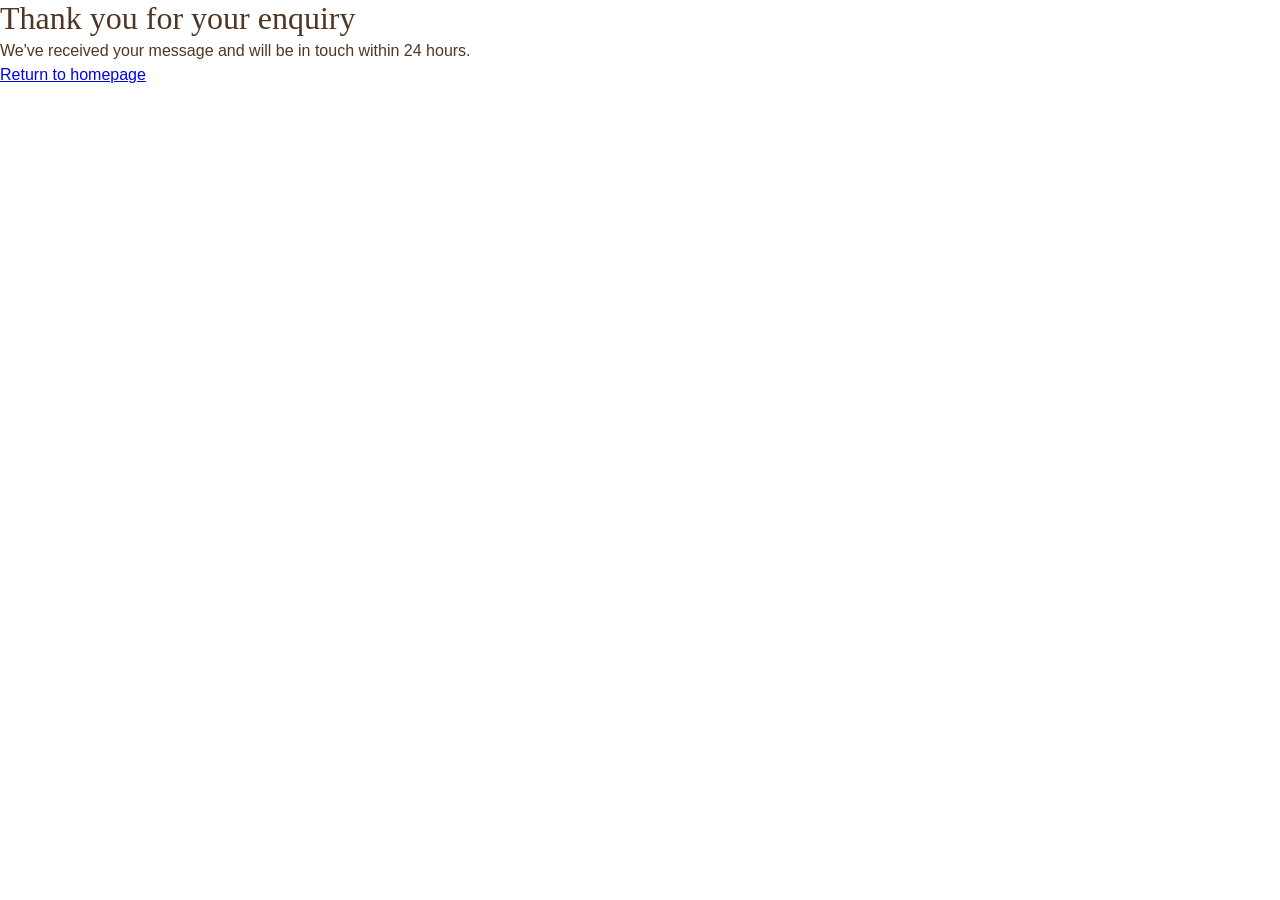
==== success.html @ 551e0e9f "Add enquiry success page" ====
<!DOCTYPE html>
<html lang="en">
  <head>
    <meta charset="UTF-8" />

    <meta name="viewport" content="width=device-width, initial-scale=1.0" />

    <title>Thank You | Lumen Pilates</title>

    <link rel="icon" type="image/png" href="images/favicon.png" />

    <link rel="stylesheet" href="styles.css" />
  </head>

  <body>
    <main class="success-page">
      <h1>Thank you for your enquiry</h1>

      <p>We've received your message and will be in touch within 24 hours.</p>

      <a href="index.html"> Return to homepage </a>
    </main>
  </body>
</html>
---- styles.css ----
/* =========================
   Global Reset
========================= */

* {
  margin: 0;
  padding: 0;
  box-sizing: border-box;
}

html {
  scroll-behavior: smooth;
}

body {
  font-family: "Inter", sans-serif;
  color: #503723;
}

header {
  height: 5rem;
}

/* =========================
   Variables
========================= */

:root {
  --cream: #faf7f3;
  --light-cream: #f8f4ee;
  --beige: #f0e5da;

  --brown: #af6e43;
  --dark-brown: #7b4d2f;
  --soft-brown: #bf8b69;

  --text: #6f675f;
  --dark-text: #503723;

  --white: #ffffff;

  --shadow: 0 12px 30px rgba(80, 55, 35, 0.08);
}

/* =========================
   Typography
========================= */

h1,
h2,
h3 {
  font-family: "Libre Baskerville", serif;
  font-weight: 400;
}

p {
  line-height: 1.8;
}

/* =========================
   Buttons
========================= */

.btn {
  display: inline-block;

  padding: 1rem 2.5rem;

  background-color: var(--brown);

  color: var(--cream);

  text-decoration: none;

  border-radius: 50px;

  font-weight: 300;

  text-transform: uppercase;

  transition: all 0.3s ease;
}

.btn:hover {
  background-color: var(--dark-brown);
  color: var(--cream);
}

/* =========================
   Navigation
========================= */

.navbar {
  position: absolute;

  top: 0;
  left: 0;

  width: 100%;

  z-index: 1000;

  display: flex;

  align-items: center;

  justify-content: space-between;

  background-color: var(--cream);

  padding: 0.1rem 3.75rem;

  transition: background-color 0.3s ease, box-shadow 0.3s ease;
}

.navbar.fixed {
  position: fixed;

  animation: slideDown 0.3s ease;
}

@keyframes slideDown {
  from {
    transform: translateY(-20px);
    opacity: 0;
  }

  to {
    transform: translateY(0);
    opacity: 1;
  }
}

.nav-trigger {
  height: 1px;

  position: absolute;

  top: 80px;

  width: 100%;
}

/* =========================
   Hamburger Menu
========================= */

.hamburger {
  display: none;

  background: none;
  border: none;

  cursor: pointer;

  padding: 0;
}

.hamburger span {
  display: block;

  width: 26px;
  height: 2px;

  background-color: #af6e43;

  margin: 6px 0;

  transition: 0.3s ease;
}

/* Logo */

.logo img {
  width: 20rem;

  height: auto;

  display: block;
}

/* Centre Navigation */

.nav-centre {
  flex: 1;

  display: flex;

  justify-content: center;
}

.nav-links {
  display: flex;

  list-style: none;

  gap: 4rem;
}

.nav-contact {
  display: flex;

  list-style: none;

  margin-right: 2.8rem;
}

.mobile-contact {
  display: none;
}

.nav-links a,
.nav-contact a {
  text-decoration: none;

  color: var(--brown);

  font-size: 0.9rem;

  font-weight: 300;

  letter-spacing: 0.08em;

  transition: color 0.3s ease;
}

.nav-links a:hover,
.nav-contact a:hover {
  color: #cba37e;
}

/* =========================
   Homepage Hero
========================= */

.hero {
  height: 100vh;

  min-height: 700px;

  background-image: linear-gradient(
      rgba(34, 34, 34, 0.25),
      rgba(34, 34, 34, 0.25)
    ),
    url("images/hero-image.webp");

  background-size: cover;

  background-position: center 30%;

  position: relative;

  display: flex;

  align-items: center;

  justify-content: center;

  color: var(--cream);
}

.hero-overlay {
  position: absolute;

  inset: 0;

  background: rgba(0, 0, 0, 0.25);
}

.hero-content {
  position: relative;

  z-index: 1;

  text-align: center;

  max-width: 45rem;
}

.hero-content h1 {
  font-size: 4rem;

  margin-bottom: 1.5rem;
}

.hero-content p {
  font-size: 1.2rem;

  line-height: 1.6;

  margin-bottom: 2.5rem;
}

/* =========================
   Services Section
========================= */

.services {
  padding: 6rem 5rem;

  background-color: var(--light-cream);
}

.services-header {
  text-align: center;

  max-width: 40rem;

  margin: 0 auto 4rem;
}

.services-header h2 {
  font-size: 2.5rem;

  color: var(--brown);

  margin-bottom: 1rem;
}

.services-header p {
  font-size: 1.1rem;

  font-weight: 300;

  color: #555;
}

/* Carousel Layout */

.services-carousel {
  display: flex;

  align-items: center;

  justify-content: center;

  gap: 2rem;
}

.service-slide {
  max-width: 70rem;

  width: 100%;

  display: grid;

  grid-template-columns: 1.2fr 1fr;

  align-items: center;

  gap: 4rem;
}

/* Image */

.service-image img {
  width: 100%;

  height: 24rem;

  object-fit: cover;

  display: block;

  box-shadow: var(--shadow);
}

/* Content */

.service-content {
  display: flex;

  flex-direction: column;

  gap: 1.25rem;

  min-height: 18rem;
}

.service-number {
  font-size: 0.85rem;

  letter-spacing: 0.15em;

  color: var(--brown);
}

.service-content h3 {
  font-size: 2.2rem;

  letter-spacing: 0.2rem;

  color: var(--brown);
}

.service-content p {
  max-width: 30rem;

  font-size: 1.1rem;

  font-weight: 300;

  color: #555;
}

/* Learn More */

.learn-more {
  margin-top: 1rem;

  color: var(--brown);

  text-decoration: none;

  font-weight: 500;

  transition: color 0.3s ease;
}

.learn-more:hover {
  color: #cba37e;
}

/* Carousel Buttons */

.carousel-btn {
  border: none;

  background: none;

  font-size: 2rem;

  color: var(--brown);

  cursor: pointer;

  transition: transform 0.3s ease;
}

.carousel-btn:hover {
  transform: translateX(5px);

  color: #cba37e;
}

.prev:hover {
  transform: translateX(-5px);
}

/* =========================
   CTA Section
========================= */

.cta {
  padding: 7rem 5rem;

  background-color: var(--brown);

  text-align: center;
}

.cta-content {
  max-width: 45rem;

  margin: 0 auto;
}

.cta h2 {
  font-size: 2.8rem;

  color: var(--cream);

  margin-bottom: 1.5rem;
}

.cta p {
  font-size: 1.15rem;

  font-weight: 300;

  color: var(--cream);

  margin-bottom: 2.5rem;
}

.cta .btn {
  background-color: var(--soft-brown);

  color: var(--cream);
}

.cta .btn:hover {
  background-color: var(--dark-brown);
}

/* =========================
   Footer
========================= */

.footer {
  background-color: #2d2d2d;

  padding: 4rem 5rem 2rem;

  color: var(--white);
}

.footer-container {
  max-width: 70rem;

  margin: 0 auto;

  display: grid;

  grid-template-columns: 2fr 1fr 1fr;

  gap: 3rem;
}

/* Brand */

.footer-brand img {
  width: 24rem;

  height: auto;

  display: block;

  margin-top: -2.1rem;

  margin-bottom: 1.25rem;
}

.footer-brand p {
  margin-left: 2.2rem;

  margin-top: -1rem;

  font-weight: 300;

  color: #ddd;
}

/* Footer Headings */

.footer h3 {
  font-size: 1.2rem;

  margin-bottom: 1.25rem;

  text-transform: uppercase;

  letter-spacing: 0.3rem;
}

/* Footer Text */

.footer p,
.footer a {
  font-size: 0.95rem;

  font-weight: 300;

  line-height: 1.8;

  color: #ddd;
}

.footer a {
  text-decoration: none;

  transition: color 0.3s ease;
}

.footer a:hover {
  color: var(--brown);
}

.footer ul {
  list-style: none;

  padding: 0;
}

/* Footer Bottom */

.footer-bottom {
  margin-top: 3rem;

  padding-top: 1.5rem;

  border-top: 1px solid rgba(255, 255, 255, 0.15);

  text-align: center;
}

.footer-bottom p {
  font-size: 0.85rem;
}

/* =========================
   Enquiry Page
========================= */

.enquiry-page {
  background-color: var(--cream);

  padding: 7rem 2rem 6rem;
}

.enquiry {
  max-width: 48rem;

  margin: 0 auto;
}

.enquiry-header {
  text-align: center;

  margin-bottom: 3.2rem;
}

.enquiry-header h1 {
  font-size: 3.2rem;

  color: var(--brown);

  margin-bottom: 1rem;
}

.enquiry-header p {
  max-width: 36rem;

  margin: 0 auto 1rem;

  font-size: 1rem;

  color: var(--text);

  line-height: 1.8;
}

/* =========================
   Form
========================= */

.enquiry-form {
  background-color: var(--white);

  padding: 3rem;

  border-radius: 0.25rem;

  box-shadow: var(--shadow);

  display: flex;

  flex-direction: column;

  gap: 1.5rem;
}

.form-group {
  display: flex;

  flex-direction: column;
}

.form-group label {
  margin-bottom: 0.5rem;

  font-size: 0.9rem;

  font-weight: 500;

  letter-spacing: 0.04em;

  color: var(--dark-text);
}

.form-group input,
.form-group select,
.form-group textarea {
  font-family: "Inter", sans-serif;

  font-size: 1rem;

  padding: 0.9rem 1rem;

  border: 1px solid #ddd6cf;

  border-radius: 0.25rem;

  background-color: var(--white);

  transition: border-color 0.25s ease, box-shadow 0.25s ease;
}

.form-group textarea {
  resize: vertical;

  min-height: 10rem;
}

.form-group input:focus,
.form-group select:focus,
.form-group textarea:focus {
  outline: none;

  border-color: var(--brown);

  box-shadow: 0 0 0 3px rgba(181, 124, 71, 0.15);
}

/* Submit Button */

.submit-btn {
  align-self: flex-start;

  padding: 1rem 2.5rem;

  background-color: var(--brown);

  color: var(--cream);

  border: none;

  font-size: 0.9rem;

  font-weight: 400;

  letter-spacing: 0.08em;

  cursor: pointer;

  transition: background-color 0.3s ease, transform 0.2s ease;
}

.submit-btn:hover {
  background-color: var(--dark-brown);

  transform: translateY(-2px);
}

.submit-btn:active {
  transform: translateY(0);
}

/* =========================
   Internal Hero Sections
========================= */

.private-hero {
  min-height: 80vh;

  background-color: var(--cream);

  display: flex;

  align-items: center;

  justify-content: center;

  gap: 4rem;

  padding: 6rem 8rem;
}

.private-image {
  flex: 1;

  display: flex;

  justify-content: center;
}

.private-image img {
  width: 80%;

  height: 24rem;

  object-fit: cover;

  box-shadow: var(--shadow);
}

.private-content {
  flex: 1;

  max-width: 36rem;

  display: flex;

  flex-direction: column;
}

.private-content h1 {
  font-size: 3rem;

  color: var(--brown);

  margin-bottom: 2rem;
}

.private-content p {
  font-size: 1.05rem;

  line-height: 1.9;

  color: var(--text);

  margin-bottom: 1.5rem;
}

.private-hero .btn {
  margin-top: 1rem;

  align-self: center;
}

/* =========================
   Class Structure
========================= */

.class-structure {
  padding: 5rem 2rem 7rem;

  background-color: var(--brown);
}

.section-heading {
  text-align: center;

  max-width: 40rem;

  margin: 0 auto 4rem;
}

.section-heading h2 {
  font-size: 2.8rem;

  color: var(--cream);

  margin-bottom: 1rem;
}

.section-heading p {
  font-size: 1.1rem;

  font-weight: 300;

  line-height: 1.8;

  color: var(--cream);
}

.structure-grid {
  max-width: 80rem;

  margin: 0 auto;

  display: grid;

  grid-template-columns: repeat(3, 1fr);

  gap: 4rem;
}

.structure-card {
  padding: 3rem;

  background-color: rgba(240, 229, 218, 0.95);

  border-radius: 16px;

  box-shadow: var(--shadow);

  transition: transform 0.3s ease, box-shadow 0.3s ease;
}

.structure-card:hover {
  transform: translateY(-8px) scale(1.02);

  box-shadow: 0 15px 35px rgba(80, 55, 35, 0.15);
}

.structure-card h3 {
  font-size: 1.6rem;

  color: var(--dark-text);

  margin-bottom: 1.25rem;
}

.structure-card p {
  color: var(--text);

  line-height: 1.8;
}

/* =========================
   Experience Section
========================= */

.experience {
  padding: 5rem 2rem 3rem;

  background-color: var(--cream);
}

.experience-content {
  max-width: 70rem;

  margin: 0 auto;

  text-align: center;
}

.experience h2 {
  font-size: 2.4rem;

  color: var(--dark-text);

  margin-bottom: 2rem;
}

.experience p {
  font-size: 1.05rem;

  line-height: 1.9;

  color: var(--text);

  margin-bottom: 1.5rem;
}

/* =========================
   Voucher Section
========================= */

.voucher-section {
  min-height: 70vh;

  background-color: var(--brown);

  display: flex;

  align-items: center;

  justify-content: center;

  gap: 4rem;

  padding: 4rem 8rem 0;
}

.voucher-content {
  flex: 1;
}

.voucher-content h2 {
  font-size: 3rem;

  color: var(--cream);

  margin-bottom: 2rem;
}

.voucher-content p {
  font-size: 1.05rem;

  line-height: 1.9;

  color: var(--cream);

  margin-bottom: 1.5rem;
}

.voucher-content .btn {
  display: block;

  width: fit-content;

  margin: 3rem auto 0;

  background-color: var(--soft-brown);
}

.voucher-content .btn:hover {
  background-color: var(--cream);

  color: var(--soft-brown);
}

/* Voucher Image */

.voucher-image {
  flex: 1;

  display: flex;

  justify-content: center;
}

.voucher-image img {
  width: 100%;

  height: 24rem;

  object-fit: cover;

  box-shadow: var(--shadow);

  margin-bottom: 4rem;
}

/* =========================
   Hen Parties Section
========================= */

.hen-paragraph-bold {
  font-weight: 500;
}

.group-events {
  min-height: 80vh;

  background-color: var(--brown);

  display: flex;

  align-items: center;

  justify-content: center;

  gap: 4rem;

  padding: 5rem 8rem;
}

.group-events-content {
  flex: 1;

  display: flex;

  flex-direction: column;

  justify-content: center;
}

.group-events-content h2 {
  font-size: 3rem;

  color: var(--cream);

  text-align: center;

  margin-bottom: 1.5rem;
}

.group-events-intro {
  color: var(--cream);

  text-align: center;

  line-height: 1.8;

  margin-bottom: 2.5rem;
}

/* Tick List */

.group-list {
  list-style: none;

  padding: 0;

  margin: 0 auto 2rem;

  display: grid;

  grid-template-columns: repeat(2, 1fr);

  gap: 1rem 2.5rem;
}

.group-list li {
  position: relative;

  padding-left: 1.4rem;

  color: var(--cream);
}

.group-list li::before {
  content: "✓";

  position: absolute;

  left: 0;

  color: #e5c7a5;

  font-weight: 700;
}

.group-events-footer {
  color: var(--cream);

  text-align: center;

  line-height: 1.8;
}

/* Image */

.group-events-image {
  flex: 1;

  display: flex;

  justify-content: center;
}

.group-events-image img {
  width: 80%;

  height: 24rem;

  object-fit: cover;

  box-shadow: var(--shadow);
}

/* =========================
   Responsive Design
========================= */

@media (max-width: 1200px) {
  /* Navigation */
  header {
    height: 0;
  }
  .navbar {
    padding: 0.1rem 2rem;
  }

  .logo img {
    width: 16rem;
  }

  .nav-links {
    gap: 2rem;
  }

  .nav-links a,
  .nav-contact a {
    font-size: 0.8rem;
  }

  /* Main split sections */
  .private-hero,
  .voucher-section,
  .group-events {
    padding-left: 3rem;
    padding-right: 3rem;
    gap: 2rem;
  }

  /* Images */
  .private-image img,
  .voucher-image img,
  .group-events-image img {
    width: 90%;
  }

  /* Hero headings */
  .private-content h1,
  .voucher-content h2,
  .group-events-content h2 {
    font-size: 2.5rem;
  }

  /* Cards */
  .structure-grid {
    gap: 2rem;
  }

  .structure-card {
    padding: 2rem;
  }
}

@media (max-width: 1100px) {
  /* =========================
     Navigation
  ========================= */

  header {
    height: 60px;
  }

  .navbar {
    padding: 0.1rem 2rem;
  }

  .logo img {
    width: 16rem;
  }

  .nav-links {
    gap: 2rem;
  }

  .nav-links a,
  .nav-contact a {
    font-size: 0.75rem;
  }

  .nav-contact {
    margin-right: 0;
  }

  /* =========================
     Services Carousel
  ========================= */

  .services {
    padding: 5rem 3rem;
  }

  .service-slide {
    gap: 2.5rem;
  }

  .service-content h3 {
    font-size: 1.8rem;
  }

  /* =========================
     Private / Corporate Hero
  ========================= */

  .private-hero {
    padding: 5rem 4rem;
    gap: 2rem;
  }

  .private-content {
    margin-right: 0;
  }

  .private-content h1 {
    font-size: 2.5rem;
  }

  .private-content p {
    font-size: 1rem;
  }

  /* =========================
   Class Structure Cards
========================= */

  .class-structure {
    padding-left: 1rem;
    padding-right: 1rem;
  }

  .structure-grid {
    gap: 1rem;
  }

  .structure-card {
    padding: 1.5rem;
  }

  .structure-card h3 {
    font-size: 1.25rem;
    line-height: 1.4;
  }

  .structure-card p {
    font-size: 0.9rem;
    line-height: 1.6;
  }

  /* =========================
     Voucher Section
  ========================= */

  .voucher-section {
    padding: 4rem;
    gap: 2rem;
  }

  .voucher-content h2 {
    font-size: 2.5rem;
  }

  /* =========================
     Hen Section
  ========================= */

  .group-events {
    padding: 4rem;
    gap: 2rem;
  }
}

/* =========================
   Tablet Layout
========================= */

@media (max-width: 900px) {
  /* =========================
     Navigation
  ========================= */

  .nav-links {
    gap: 1rem;
  }

  .nav-links a,
  .nav-contact a {
    font-size: 0.7rem;
  }

  .logo img {
    width: 13rem;
  }

  /* =========================
     Services Carousel
  ========================= */

  .service-slide {
    grid-template-columns: 1fr;
    text-align: center;
  }

  .service-image img {
    height: 22rem;
  }

  .service-content {
    align-items: center;
  }

  .service-content p {
    max-width: 40rem;
  }

  /* =========================
     Private / Corporate Hero
  ========================= */

  .private-hero {
    flex-direction: column;
    padding: 5rem 3rem;
    text-align: center;
  }

  .private-image img {
    width: 100%;
    max-width: 35rem;
  }

  .private-content {
    max-width: 45rem;
    margin-right: 0;
    align-items: center;
  }

  .private-content h1 {
    font-size: 2.4rem;
  }

  /* =========================
     Class Structure Cards
  ========================= */

  .structure-grid {
    grid-template-columns: repeat(3, 1fr);
    gap: 1rem;
  }

  .structure-card {
    padding: 1.25rem;
  }

  .structure-card h3 {
    font-size: 1.15rem;
    line-height: 1.4;
  }

  .structure-card p {
    font-size: 0.85rem;
    line-height: 1.5;
  }

  /* =========================
     Voucher Section
  ========================= */

  .voucher-section {
    flex-direction: column;
    padding: 4rem 3rem;
    text-align: center;
  }

  .voucher-content {
    display: flex;
    flex-direction: column;
    align-items: center;
  }

  .voucher-content h2 {
    font-size: 2.5rem;
  }

  .voucher-image img {
    width: 100%;
    max-width: 35rem;
    margin-bottom: 0;
  }

  /* =========================
     Hen Section
  ========================= */

  .group-events {
    flex-direction: column;
    padding: 4rem 3rem;
    text-align: center;
  }

  .group-list {
    max-width: 30rem;
  }

  .group-events-image img {
    width: 100%;
    max-width: 35rem;
  }

  /* =========================
     Experience
  ========================= */

  .experience-content {
    padding: 0 1rem;
  }

  .footer-container {
    grid-template-columns: 1.5fr 1fr 1fr;
    gap: 1.5rem;
  }

  .footer {
    padding: 3rem 2rem 2rem;
  }

  .footer-links a {
    font-size: 0.85rem;
  }
}

@media (max-width: 820px) {
  /* =========================
     Navigation
  ========================= */

  .navbar {
    padding: 0.5rem 1.2rem;
  }

  .logo img {
    width: 13rem;
  }

  .nav-links {
    gap: 1.2rem;
  }

  .nav-links a,
  .nav-contact a {
    font-size: 0.6rem;
    letter-spacing: 0.05em;
  }

  .nav-contact {
    margin-right: 0;
  }

  /* =========================
     Class Structure Cards
  ========================= */

  .structure-grid {
    gap: 1rem;
  }

  .structure-card {
    padding: 1.25rem;
  }

  .structure-card h3 {
    font-size: 1.1rem;
  }

  .structure-card p {
    font-size: 0.85rem;
  }

  /* =========================
     Footer
  ========================= */

  .footer-container {
    gap: 1rem;
  }

  .footer {
    padding-left: 1.5rem;
    padding-right: 1.5rem;
  }

  .footer-brand img {
    width: 16rem;
  }
}

@media (max-width: 770px) {
  /* =========================
     Navigation
  ========================= */

  header {
    height: 0;
  }

  .navbar {
    padding: 0.1rem 1.5rem;
  }

  .logo img {
    width: 13rem;
  }

  .nav-centre {
    justify-content: center;
  }

  .nav-links {
    gap: 1.2rem;
  }

  .nav-links a,
  .nav-contact a {
    font-size: 0.65rem;
    letter-spacing: 0.05em;
  }

  .nav-contact {
    margin-right: 0;
  }

  /* =========================
     Private / Corporate Hero
  ========================= */

  .private-hero {
    padding: 4rem 2rem;
    gap: 1.5rem;
  }

  .private-image img {
    width: 90%;
    height: 20rem;
  }

  .private-content h1 {
    font-size: 2.2rem;
  }

  .private-content p {
    font-size: 0.95rem;
    line-height: 1.7;
  }

  /* =========================
     Class Structure Cards
  ========================= */

  .class-structure {
    padding: 4rem 1.5rem 5rem;
  }

  .structure-grid {
    gap: 1.25rem;
  }

  .structure-card {
    padding: 1.5rem;
  }

  .structure-card h3 {
    font-size: 1.15rem;
  }

  .structure-card p {
    font-size: 0.85rem;
    line-height: 1.6;
  }

  /* =========================
     Images
  ========================= */

  .group-events-image img,
  .voucher-image img {
    width: 90%;
    height: 20rem;
  }

  /* =========================
     Footer
  ========================= */

  .footer {
    padding: 3rem 2rem 2rem;
  }

  .footer-container {
    gap: 2rem;
  }
}

@media (max-width: 680px) {
  /* =========================
     Navigation
  ========================= */

  header {
    height: 60px;
  }

  .hero-content h1 {
    font-size: 2.8rem;
  }

  .navbar {
    padding: 0.5rem 1rem;
  }

  .logo img {
    width: 11rem;
  }

  .nav-links {
    gap: 0.8rem;
  }

  .nav-links a,
  .nav-contact a {
    font-size: 0.55rem;
    letter-spacing: 0.03em;
  }

  /* =========================
     Hero Sections
  ========================= */

  .private-hero {
    flex-direction: column;
    padding: 3rem 1.5rem;
    gap: 2rem;
    text-align: center;
  }

  .private-image {
    width: 100%;
  }

  .private-image img {
    width: 100%;
    height: 18rem;
  }

  .private-content {
    width: 100%;
    max-width: 100%;
    margin-right: 0;
    align-items: center;
  }

  .private-content h1 {
    font-size: 2rem;
    margin-bottom: 1.5rem;
  }

  .private-content p {
    font-size: 0.95rem;
    line-height: 1.7;
  }

  /* =========================
     Services Carousel
  ========================= */

  .services {
    padding: 4rem 1.5rem;
  }

  .service-slide {
    grid-template-columns: 1fr;
    gap: 2rem;
    text-align: center;
  }

  .service-image img {
    height: 18rem;
  }

  .service-content {
    align-items: center;
  }

  .service-content h3 {
    font-size: 1.7rem;
  }

  .service-content p {
    font-size: 1rem;
  }

  /* =========================
     Class Structure Cards
  ========================= */

  .structure-grid {
    grid-template-columns: 1fr;
    gap: 1.5rem;
  }

  .structure-card {
    padding: 2rem;
    text-align: center;
  }

  .structure-card h3 {
    font-size: 1.4rem;
  }

  /* =========================
     Voucher Section
  ========================= */

  .voucher-section {
    flex-direction: column;
    padding: 3rem 1.5rem;
    gap: 2rem;
    text-align: center;
  }

  .voucher-content {
    order: 1;
  }

  .voucher-image {
    order: 2;
    width: 100%;
  }

  .voucher-image img {
    width: 100%;
    height: 18rem;
    margin-bottom: 0;
  }

  .voucher-content h2 {
    font-size: 2.2rem;
  }

  .voucher-content p {
    font-size: 1rem;
  }

  .voucher-content .btn {
    margin: 2rem auto 0;
  }

  /* =========================
     Hen Section
  ========================= */

  .group-events {
    flex-direction: column;
    padding: 3rem 1.5rem;
    gap: 2rem;
    text-align: center;
  }

  .group-events-content h2 {
    font-size: 2.2rem;
  }

  .group-list {
    grid-template-columns: 1fr;
    gap: 1rem;
    text-align: left;
  }

  .group-events-image img {
    width: 100%;
    height: 18rem;
  }

  /* =========================
     Experience Section
  ========================= */

  .experience {
    padding: 4rem 1.5rem 2rem;
  }

  .experience h2 {
    font-size: 2rem;
  }

  /* =========================
     Footer
  ========================= */

  .footer-container {
    grid-template-columns: 1fr;
    text-align: center;
  }

  .footer-brand img {
    width: 18rem;
    margin: 0 auto 1rem;
  }

  .footer-brand p {
    margin-left: 0;
  }
}

@media (max-width: 600px) {
  /* =========================
     Navigation
  ========================= */

  header {
    height: 60px;
  }

  .navbar {
    padding: 0.1rem 1rem;
    height: 60px;
  }

  .logo img {
    width: 10rem;
  }

  .nav-centre {
    flex: unset;
  }

  .nav-links {
    gap: 0.8rem;
  }

  .nav-links a,
  .nav-contact a {
    font-size: 0.55rem;
    letter-spacing: 0.04em;
  }

  .nav-contact {
    margin-right: 0;
  }

  /* =========================
     Hero
  ========================= */

  .hero {
    min-height: 600px;
  }

  .hero-content h1 {
    font-size: 2.5rem;
  }

  .hero-content p {
    font-size: 1rem;
    padding: 0 1rem;
  }

  /* =========================
     Private / Corporate Hero
  ========================= */

  .private-hero {
    flex-direction: column;
    padding: 4rem 1.5rem;
    gap: 2rem;
  }

  .private-image img {
    width: 100%;
    height: 18rem;
  }

  .private-content {
    text-align: center;
    margin-right: 0;
  }

  .private-content h1 {
    font-size: 2rem;
  }

  /* =========================
     Structure Cards
  ========================= */

  .structure-grid {
    grid-template-columns: 1fr;
    gap: 1.5rem;
  }

  .structure-card {
    padding: 2rem;
    text-align: center;
  }

  /* =========================
     Voucher
  ========================= */

  .voucher-section {
    flex-direction: column;
    padding: 3rem 1.5rem;
    gap: 2rem;
  }

  .voucher-image img {
    width: 100%;
    margin-bottom: 0;
  }

  .voucher-content {
    text-align: center;
  }

  .voucher-content h2 {
    font-size: 2rem;
  }

  .voucher-content .btn {
    margin: 2rem auto 0;
  }

  /* =========================
     Hen Events
  ========================= */

  .group-events {
    flex-direction: column;
    padding: 3rem 1.5rem;
  }

  .group-list {
    grid-template-columns: 1fr;
  }

  /* =========================
     Footer
  ========================= */

  .footer-container {
    grid-template-columns: 1fr;
    text-align: center;
  }

  .footer-brand img {
    margin: 0 auto 1rem;
    width: 16rem;
  }

  .footer-brand p {
    margin-left: 0;
  }
}

@media (max-width: 520px) {
  /* =========================
     Mobile Navigation
  ========================= */

  .hamburger {
    display: block;
  }

  /* Hide desktop navigation */
  .nav-centre,
  .nav-contact {
    display: none;
  }

  /* Show hamburger menu */
  .navbar.menu-open .nav-centre {
    display: block;

    position: absolute;

    top: 60px;

    left: 0;

    width: 100%;

    background-color: #faf7f3;

    padding: 2rem 0;
  }

  /* Menu links */

  .navbar.menu-open .nav-links {
    display: flex;

    flex-direction: column;

    align-items: center;

    gap: 1.5rem;

    width: 100%;
  }

  /* Contact inside hamburger */

  .mobile-contact {
    display: block;
  }

  /* Slightly smaller mobile text */

  .nav-links a {
    font-size: 0.8rem;

    letter-spacing: 0.1em;
  }
}

/* Hamburger Animation */

.hamburger span {
  transition: transform 0.3s ease, opacity 0.3s ease;
}

.hamburger.active span:nth-child(1) {
  transform: translateY(8px) rotate(45deg);
}

.hamburger.active span:nth-child(2) {
  opacity: 0;
}

.hamburger.active span:nth-child(3) {
  transform: translateY(-8px) rotate(-45deg);
}
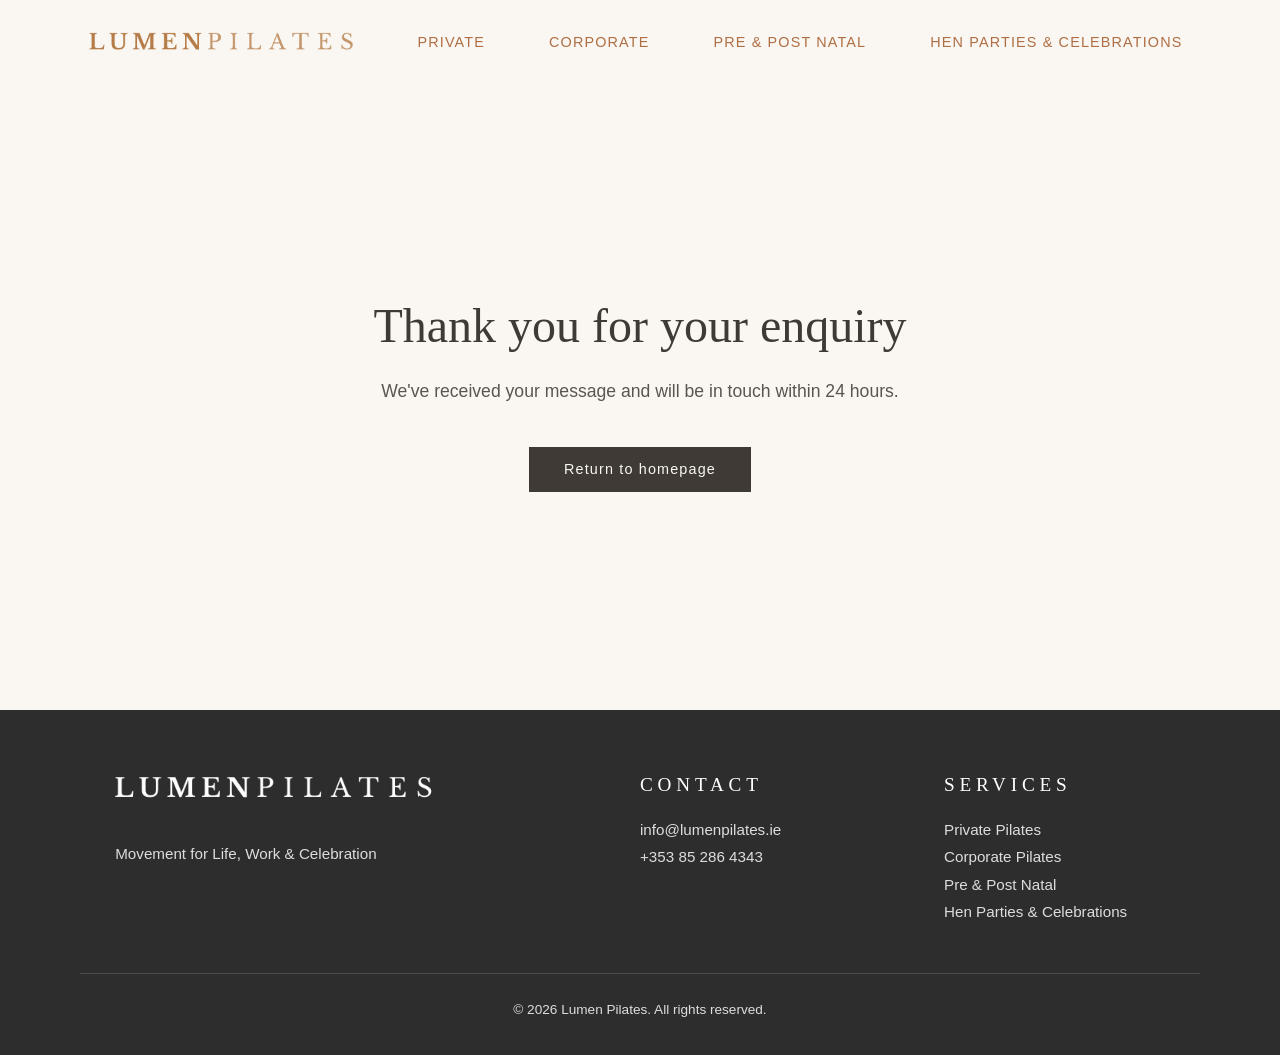
==== commit 53046c56: "Style success page" ====
--- a/success.html
+++ b/success.html
@@ -13,6 +13,56 @@
   </head>
 
   <body>
+    <!-- =========================
+         Navigation
+    ========================== -->
+
+    <header>
+      <nav class="navbar" aria-label="Main Navigation">
+        <div class="logo">
+          <a href="index.html">
+            <img src="images/lumen-horizontal.png" alt="Lumen Pilates Logo" />
+          </a>
+        </div>
+
+        <!-- Hamburger Menu -->
+        <button
+          class="hamburger"
+          aria-label="Toggle navigation"
+          aria-expanded="false"
+        >
+          <span></span>
+          <span></span>
+          <span></span>
+        </button>
+
+        <div class="nav-centre">
+          <ul class="nav-links">
+            <li>
+              <a href="private.html"> PRIVATE </a>
+            </li>
+
+            <li>
+              <a href="corporate.html"> CORPORATE </a>
+            </li>
+
+            <li>
+              <a href="prenatal.html"> PRE &amp; POST NATAL </a>
+            </li>
+
+            <li>
+              <a href="hen-parties.html"> HEN PARTIES &amp; CELEBRATIONS </a>
+            </li>
+
+            <li class="mobile-contact">
+              <a href="mailto:info@lumenpilates.ie?subject=Pilates%20Enquiry">
+                CONTACT US
+              </a>
+            </li>
+          </ul>
+        </div>
+      </nav>
+    </header>
     <main class="success-page">
       <h1>Thank you for your enquiry</h1>
 
@@ -20,5 +70,57 @@
 
       <a href="index.html"> Return to homepage </a>
     </main>
+    <!-- =========================
+     Footer
+========================== -->
+
+    <footer class="footer">
+      <div class="footer-container">
+        <div class="footer-brand">
+          <img src="images/lumen-logo-white.png" alt="Lumen Pilates Logo" />
+
+          <p>Movement for Life, Work &amp; Celebration</p>
+        </div>
+
+        <div class="footer-contact">
+          <h3>Contact</h3>
+
+          <p>
+            <a href="mailto:info@lumenpilates.ie"> info@lumenpilates.ie </a>
+          </p>
+
+          <p>
+            <a href="tel:+353852864343"> +353 85 286 4343 </a>
+          </p>
+        </div>
+
+        <div class="footer-links">
+          <h3>Services</h3>
+
+          <ul>
+            <li>
+              <a href="private.html"> Private Pilates </a>
+            </li>
+
+            <li>
+              <a href="corporate.html"> Corporate Pilates </a>
+            </li>
+
+            <li>
+              <a href="prenatal.html"> Pre &amp; Post Natal </a>
+            </li>
+
+            <li>
+              <a href="hen-parties.html"> Hen Parties &amp; Celebrations </a>
+            </li>
+          </ul>
+        </div>
+      </div>
+
+      <div class="footer-bottom">
+        <p>&copy; 2026 Lumen Pilates. All rights reserved.</p>
+      </div>
+    </footer>
+    <script src="script.js"></script>
   </body>
 </html>
--- a/styles.css
+++ b/styles.css
@@ -2057,6 +2057,22 @@
 
     letter-spacing: 0.1em;
   }
+
+  /* =========================
+   Success Page Mobile
+========================= */
+
+  .success-page {
+    padding: 5rem 1.5rem;
+  }
+
+  .success-page h1 {
+    font-size: 2rem;
+  }
+
+  .success-page p {
+    font-size: 1rem;
+  }
 }
 
 /* Hamburger Animation */
@@ -2076,3 +2092,68 @@
 .hamburger.active span:nth-child(3) {
   transform: translateY(-8px) rotate(-45deg);
 }
+
+/* =========================
+   Success Page
+========================= */
+
+.success-page {
+  min-height: 70vh;
+
+  display: flex;
+  flex-direction: column;
+  justify-content: center;
+  align-items: center;
+
+  text-align: center;
+
+  padding: 6rem 2rem;
+
+  background-color: #faf7f3;
+}
+
+.success-page h1 {
+  font-family: "Libre Baskerville", serif;
+
+  font-size: 3rem;
+
+  font-weight: 400;
+
+  color: #3f3a35;
+
+  margin-bottom: 1.5rem;
+}
+
+.success-page p {
+  max-width: 550px;
+
+  font-size: 1.1rem;
+
+  line-height: 1.7;
+
+  color: #5b554f;
+
+  margin-bottom: 2.5rem;
+}
+
+.success-page a {
+  display: inline-block;
+
+  padding: 0.9rem 2.2rem;
+
+  background-color: #3f3a35;
+
+  color: #faf7f3;
+
+  text-decoration: none;
+
+  font-size: 0.9rem;
+
+  letter-spacing: 0.08em;
+
+  transition: all 0.3s ease;
+}
+
+.success-page a:hover {
+  background-color: #6d655d;
+}
